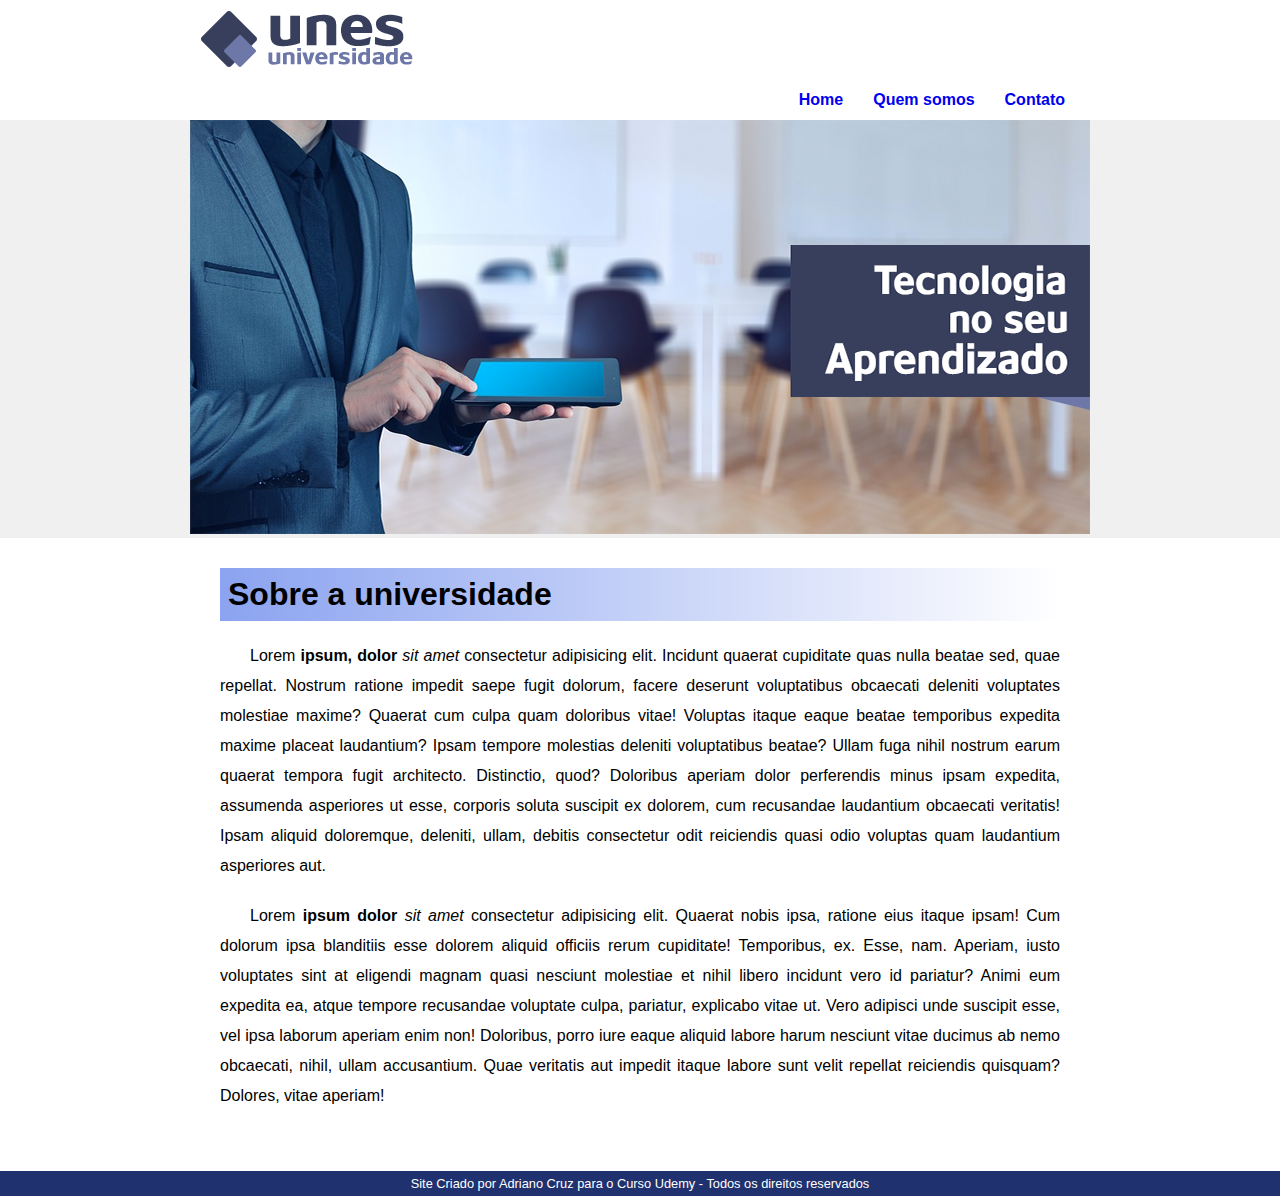
==== index.html @ 90a966c8 "Novo projeto" ====
<!DOCTYPE html>
<html lang="pt-br">
<head>
    <meta charset="UTF-8">
    <meta http-equiv="X-UA-Compatible" content="IE=edge">
    <meta name="viewport" content="width=device-width, initial-scale=1.0">
    <title>Unes</title>
    <link rel="stylesheet" href="estilo/style.css">
</head>
<body>
    <header>
        <div class="img1">
            <img src="imagens/logo.png" alt="Logo Unes">
        </div>
        <nav>
            <ul>
                <li><a href="index.html">Home</a></li>
                <li><a href="quemsomos.html">Quem somos</a></li>
                <li><a href="contato.html">Contato</a></li>
            </ul>
        </nav>

    </header>
    <div class="img2">
        <img src="imagens/capa.png" alt="Capa header">
    </div>
    <main>
        <article>
            <h1>Sobre a universidade</h1>
            <p>Lorem <strong>ipsum, dolor</strong> <em>sit amet</em> consectetur adipisicing elit. Incidunt quaerat cupiditate quas nulla beatae sed, quae repellat. Nostrum ratione impedit saepe fugit dolorum, facere deserunt voluptatibus obcaecati deleniti voluptates molestiae maxime? Quaerat cum culpa quam doloribus vitae! Voluptas itaque eaque beatae temporibus expedita maxime placeat laudantium? Ipsam tempore molestias deleniti voluptatibus beatae? Ullam fuga nihil nostrum earum quaerat tempora fugit architecto. Distinctio, quod? Doloribus aperiam dolor perferendis minus ipsam expedita, assumenda asperiores ut esse, corporis soluta suscipit ex dolorem, cum recusandae laudantium obcaecati veritatis! Ipsam aliquid doloremque, deleniti, ullam, debitis consectetur odit reiciendis quasi odio voluptas quam laudantium asperiores aut.</p>
            <p>Lorem <strong>ipsum dolor</strong> <em>sit amet</em> consectetur adipisicing elit. Quaerat nobis ipsa, ratione eius itaque ipsam! Cum dolorum ipsa blanditiis esse dolorem aliquid officiis rerum cupiditate! Temporibus, ex. Esse, nam. Aperiam, iusto voluptates sint at eligendi magnam quasi nesciunt molestiae et nihil libero incidunt vero id pariatur? Animi eum expedita ea, atque tempore recusandae voluptate culpa, pariatur, explicabo vitae ut. Vero adipisci unde suscipit esse, vel ipsa laborum aperiam enim non! Doloribus, porro iure eaque aliquid labore harum nesciunt vitae ducimus ab nemo obcaecati, nihil, ullam accusantium. Quae veritatis aut impedit itaque labore sunt velit repellat reiciendis quisquam? Dolores, vitae aperiam!</p>

        </article>
    </main>
    <footer>
        <p>Site Criado por Adriano Cruz para o <a href="https://www.udemy.com/" target="blank">Curso Udemy</a> - Todos os direitos reservados</p>
    </footer>
    
</body>
</html>
---- estilo/style.css ----
@charset "UTF-8";

* {
    margin: 0px;
    padding: 0px;
}

@import url('https://fonts.googleapis.com/css2?family=Open+Sans:wght@300&display=swap');

:root {
    --cor1: #1F316E;
    --cor2: #8BA3F0;
    --cor3: #426AED;
    --cor4: #404A6E;
    --cor5: #3453BA;
    --fonte1: 'Open Sans', sans-serif;
}
body {
    font-family: var(--fonte1);
}
header {
    min-height: 100px;
    padding-top: 10px;
    padding-bottom: 10px;
    max-width: 880px; 
    margin: auto;
}
img {
    max-width: 100%;
}

div.img2 {
    display: block;
    text-align: center;
    background-color: rgba(128, 128, 128, 0.116);
}
nav {
    margin-top: 20px;
}
nav ul {
    display: flex;
    flex-direction: row;
    justify-content: right;
    align-items: center;
    font-weight: bold;
}
nav ul li {
    list-style: none;
}
nav ul li a {
    text-decoration: none; 
    padding: 15px;  
}
nav ul li a:hover {
    text-decoration: underline;
}
main {
    max-width: 880px;
    min-width: 300px;
    margin: 0 auto;
    background-color: white;
    padding: 10px;
    margin-bottom: 30px;
    border-bottom-left-radius: 5px;
    border-bottom-right-radius: 5px;
    box-shadow: 2px px 15px #0a0f22;
}
article h1 {
    margin: 20px;
    background-image: linear-gradient(to left, transparent, var(--cor2));
    padding: 8px;
}
main p {
    line-height: 30px;
    margin: 20px;
    text-indent: 30px;
    text-align: justify;     
}
article > ol {
    padding-bottom: 20px
}

article > ol > li {
    list-style: inside;
    margin-left: 40px;
}

form {
    padding: 5px;
    font-size: 00.8em;
}
input {
    width: 200px;
    padding: 10px;
}
button {
    padding: 5px;
    margin-top: 5px;
}
footer {
    background-color: var(--cor1);
    text-align: center;
    color: white;
    font-size: 0.8em;
    padding: 5px;   
}
footer a {
    text-decoration: none;
    color: white;
}
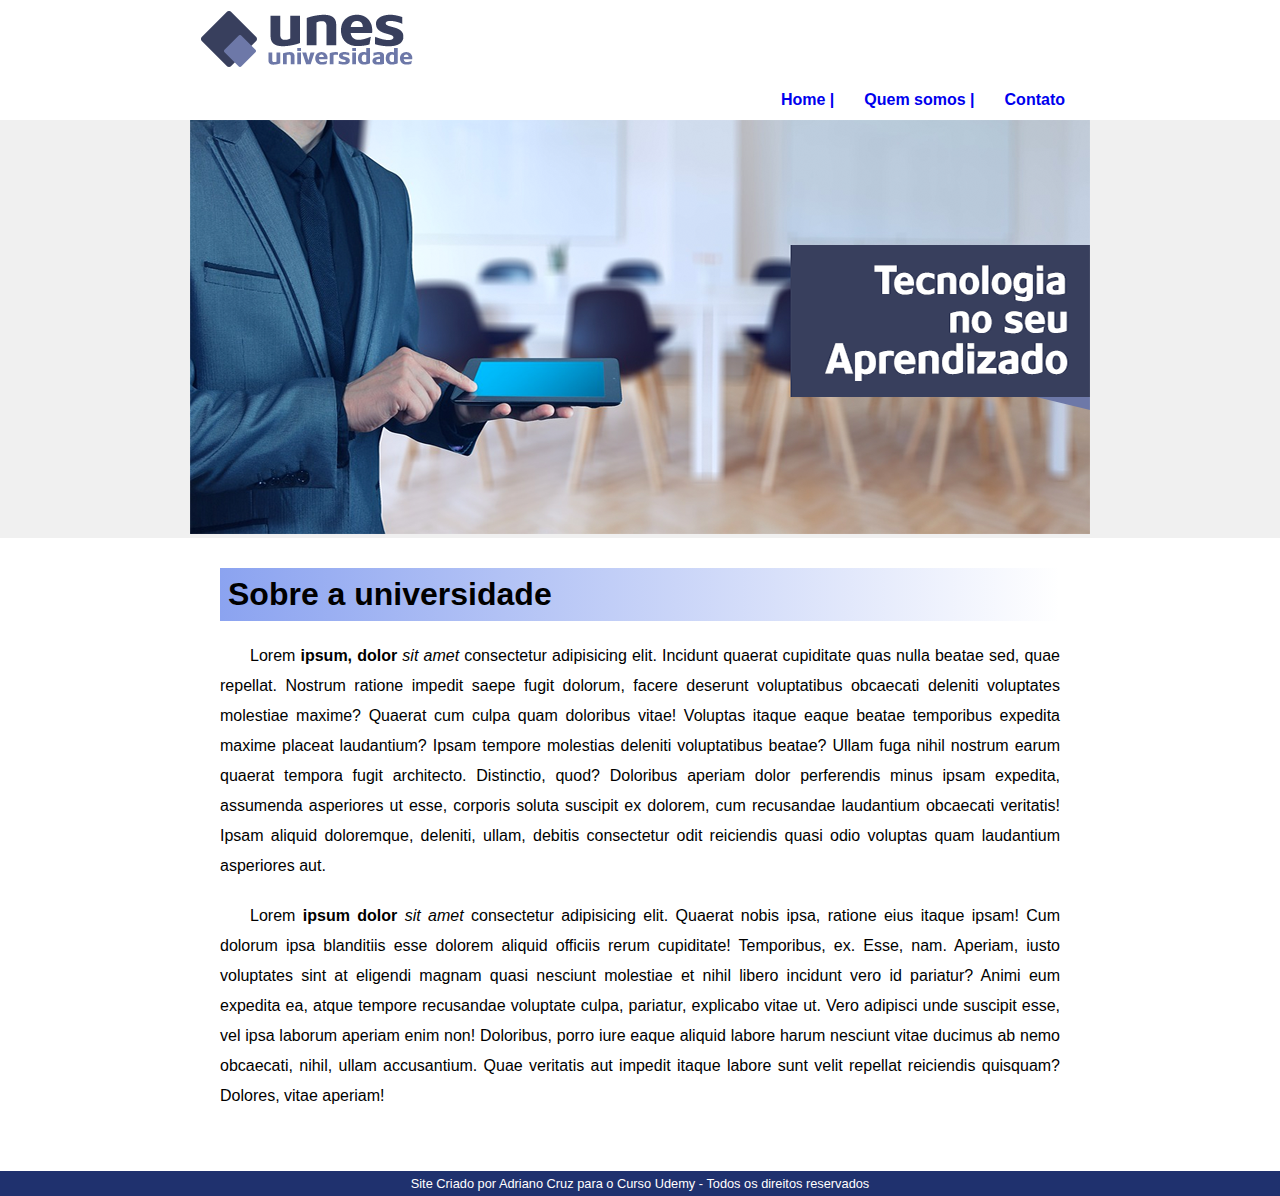
==== commit 6d2efcde: "Melhorando o site Unes" ====
--- a/index.html
+++ b/index.html
@@ -6,17 +6,18 @@
     <meta name="viewport" content="width=device-width, initial-scale=1.0">
     <title>Unes</title>
     <link rel="stylesheet" href="estilo/style.css">
+    <link rel="shortcut icon" href="Cruz_.ico" type="image/x-icon">
 </head>
 <body>
     <header>
-        <div class="img1">
+        <div>
             <img src="imagens/logo.png" alt="Logo Unes">
         </div>
         <nav>
             <ul>
-                <li><a href="index.html">Home</a></li>
-                <li><a href="quemsomos.html">Quem somos</a></li>
-                <li><a href="contato.html">Contato</a></li>
+                <li><a href="index.html" target="_self">Home |</a></li>
+                <li><a href="quemsomos.html" target="_self">Quem somos |</a></li>
+                <li><a href="contato.html" target="_self">Contato</a></li>
             </ul>
         </nav>
 
--- a/estilo/style.css
+++ b/estilo/style.css
@@ -76,11 +76,11 @@
     text-indent: 30px;
     text-align: justify;     
 }
-article > ol {
+article > ul {
     padding-bottom: 20px
 }
 
-article > ol > li {
+article > ul > li {
     list-style: inside;
     margin-left: 40px;
 }
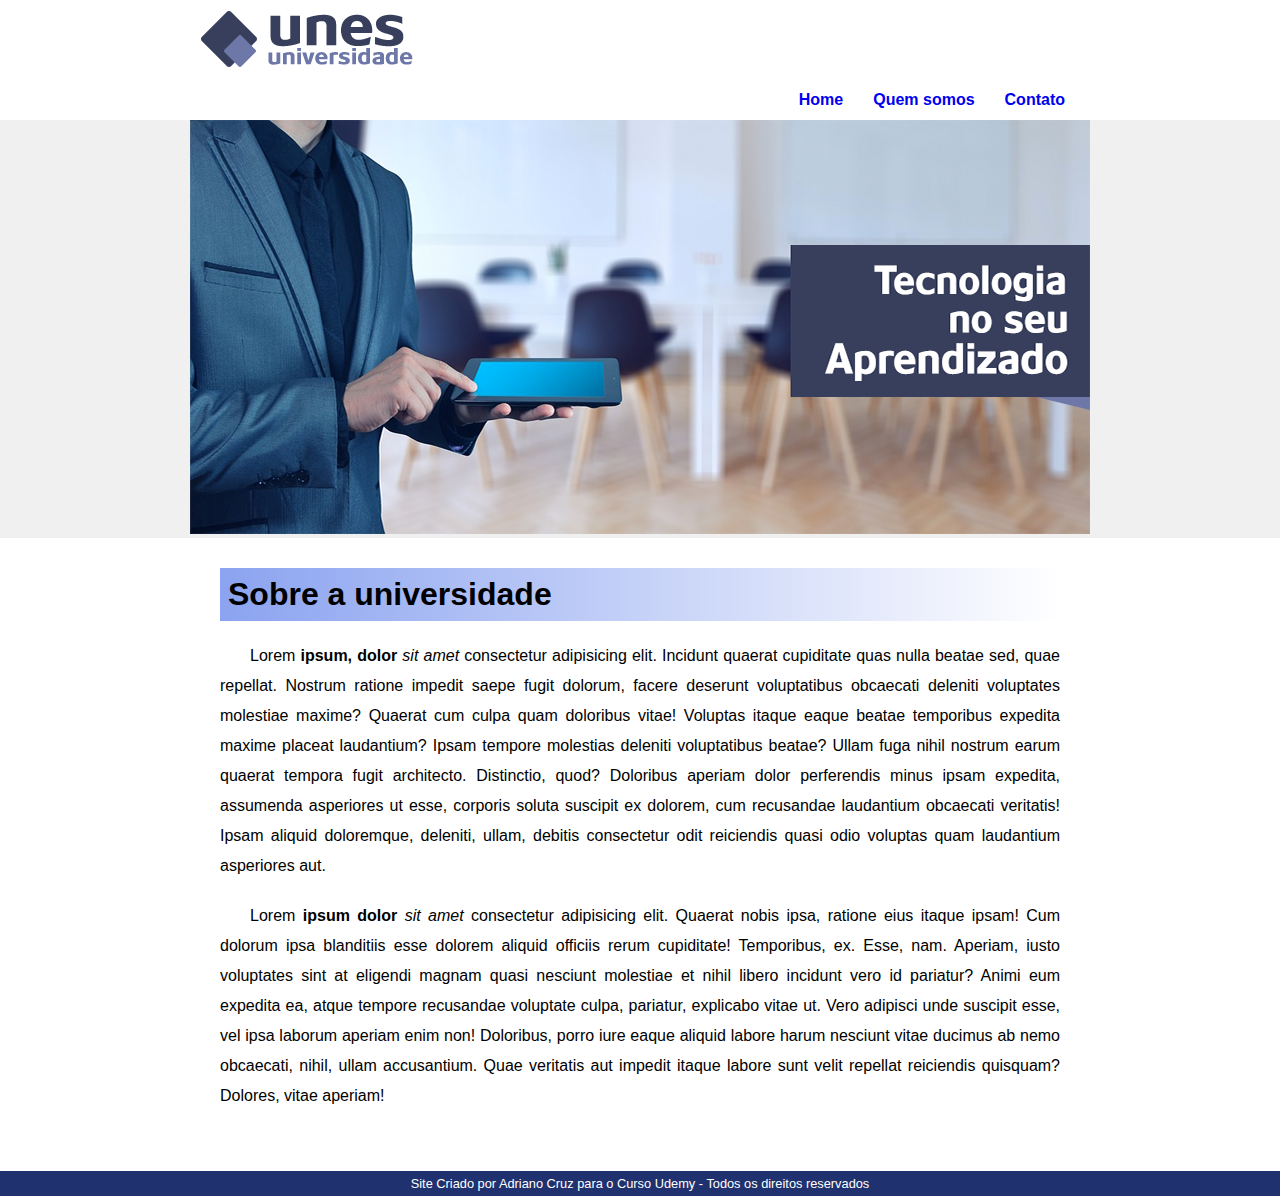
==== commit f8ef6901: "atualizando a lsita" ====
--- a/index.html
+++ b/index.html
@@ -15,8 +15,8 @@
         </div>
         <nav>
             <ul>
-                <li><a href="index.html" target="_self">Home |</a></li>
-                <li><a href="quemsomos.html" target="_self">Quem somos |</a></li>
+                <li><a href="index.html" target="_self">Home</a></li>
+                <li><a href="quemsomos.html" target="_self">Quem somos</a></li>
                 <li><a href="contato.html" target="_self">Contato</a></li>
             </ul>
         </nav>
--- a/estilo/style.css
+++ b/estilo/style.css
@@ -76,18 +76,19 @@
     text-indent: 30px;
     text-align: justify;     
 }
-article > ul {
-    padding-bottom: 20px
+article > ol {
+    padding-bottom: 20px;
 }
 
-article > ul > li {
+article > ol > li {
     list-style: inside;
+}
+.lista {
     margin-left: 40px;
 }
-
 form {
     padding: 5px;
-    font-size: 00.8em;
+    font-size: 0.8em;
 }
 input {
     width: 200px;
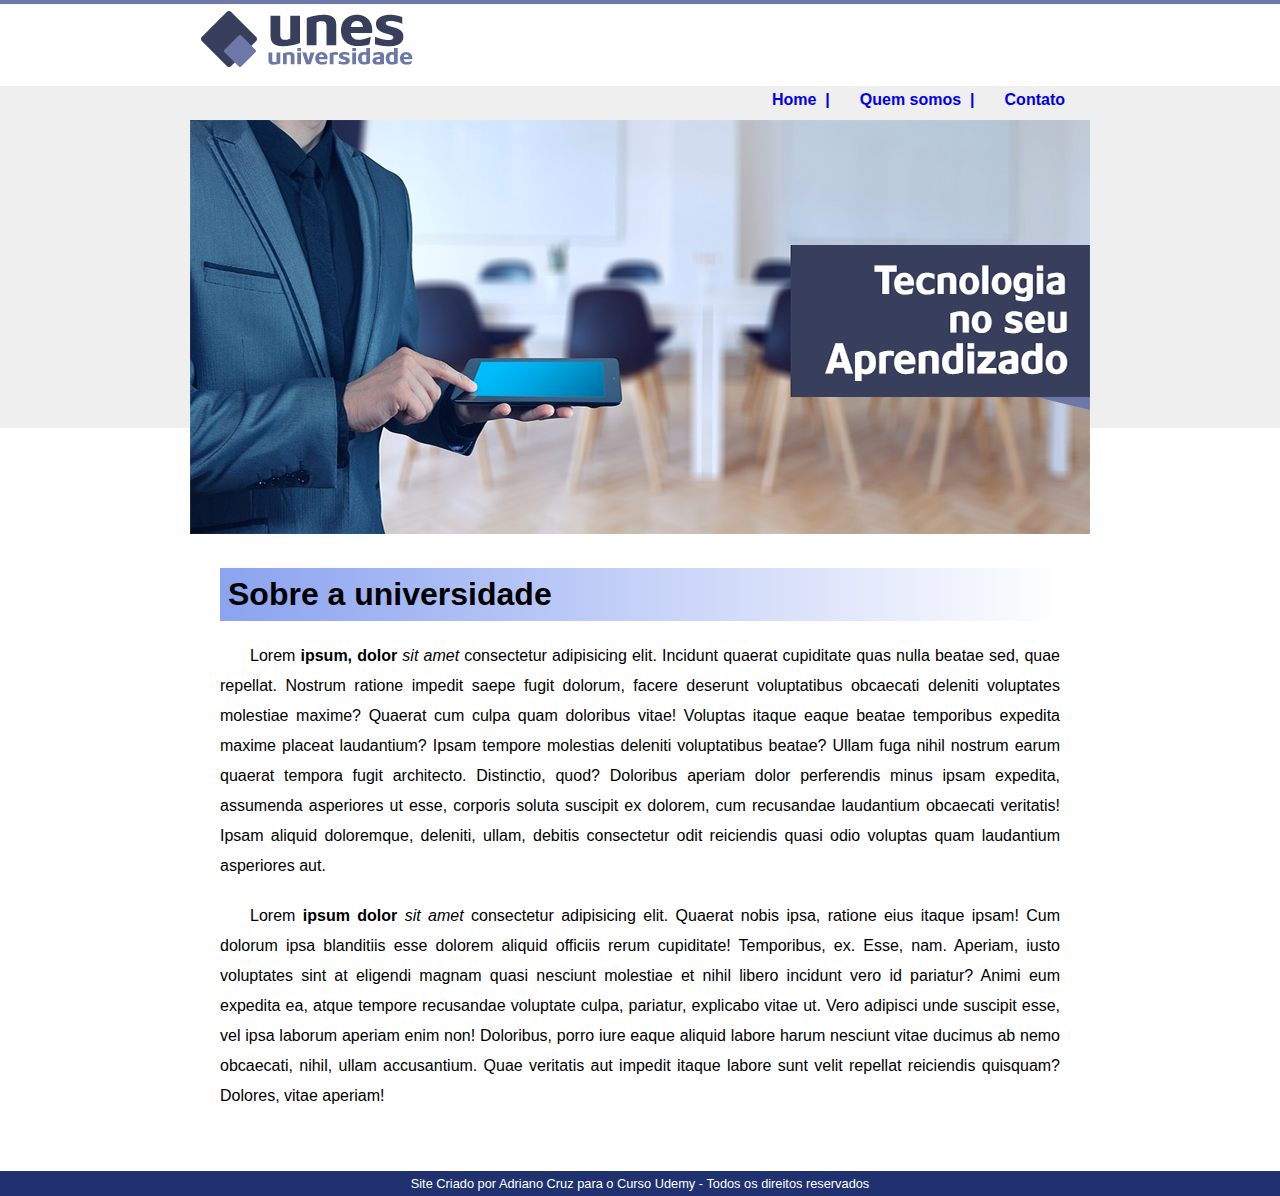
==== commit 65dd36ca: "Personalizando os links" ====
--- a/index.html
+++ b/index.html
@@ -15,8 +15,8 @@
         </div>
         <nav>
             <ul>
-                <li><a href="index.html" target="_self">Home</a></li>
-                <li><a href="quemsomos.html" target="_self">Quem somos</a></li>
+                <li><a class="link" href="index.html" target="_self">Home</a></li>
+                <li><a class="link" href="quemsomos.html" target="_self">Quem somos</a></li>
                 <li><a href="contato.html" target="_self">Contato</a></li>
             </ul>
         </nav>
--- a/estilo/style.css
+++ b/estilo/style.css
@@ -17,6 +17,9 @@
 }
 body {
     font-family: var(--fonte1);
+    background-image: url(../imagens/fundo.png);
+    background-size: 100px;
+    background-repeat: repeat;
 }
 header {
     min-height: 100px;
@@ -31,8 +34,7 @@
 
 div.img2 {
     display: block;
-    text-align: center;
-    background-color: rgba(128, 128, 128, 0.116);
+    text-align: center;   
 }
 nav {
     margin-top: 20px;
@@ -54,6 +56,10 @@
 nav ul li a:hover {
     text-decoration: underline;
 }
+.link::after {
+    content: "\00A0\00A0\|";
+}
+
 main {
     max-width: 880px;
     min-width: 300px;
